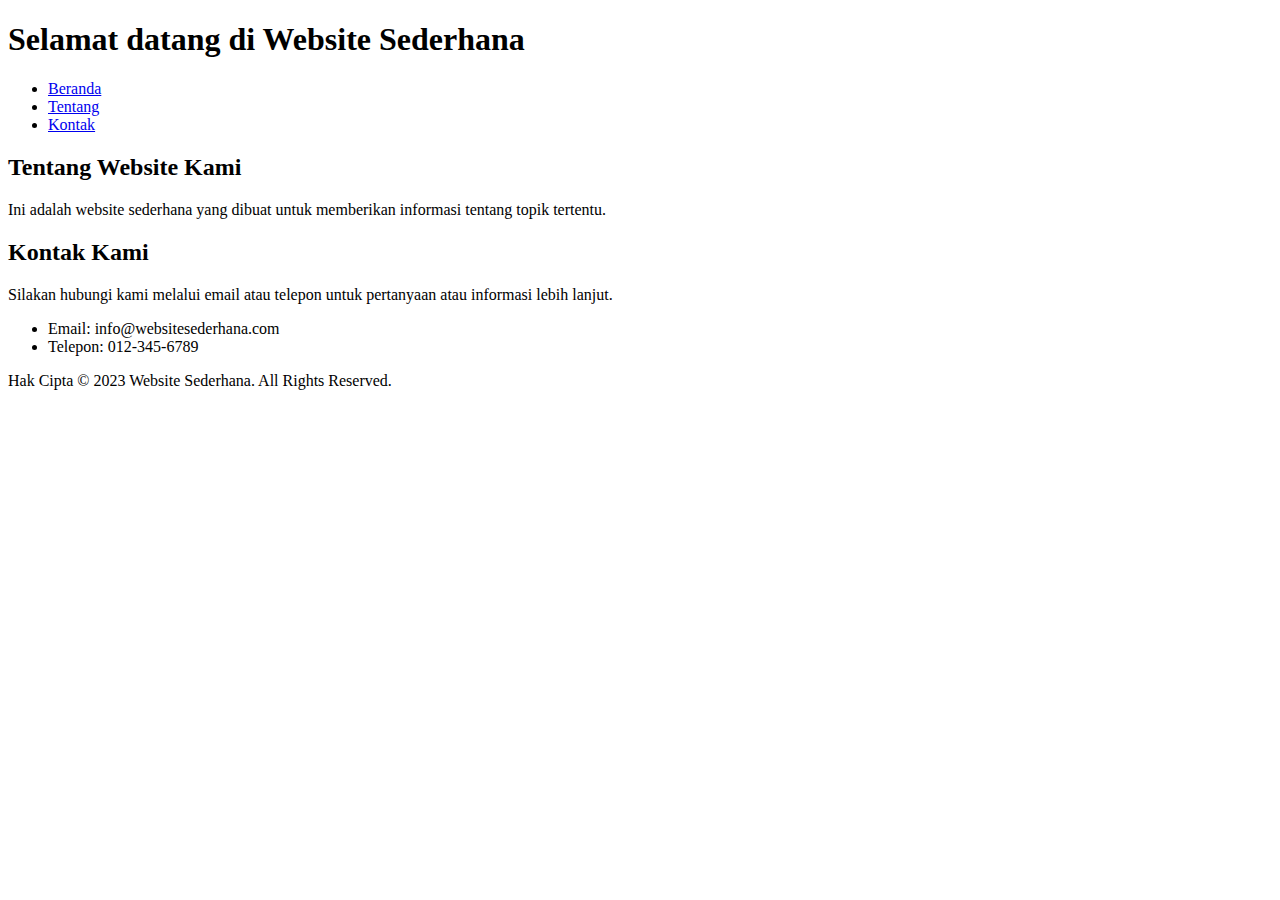
==== index.html @ 9dbc5c15 "Create index.html" ====
<!DOCTYPE html>
<html>
  <head>
    <title>Website Sederhana</title>
    <meta charset="UTF-8">
    <meta name="viewport" content="width=device-width, initial-scale=1.0">
  </head>
  <body>
    <header>
      <h1>Selamat datang di Website Sederhana</h1>
    </header>
    <nav>
      <ul>
        <li><a href="#">Beranda</a></li>
        <li><a href="#">Tentang</a></li>
        <li><a href="#">Kontak</a></li>
      </ul>
    </nav>
    <main>
      <section>
        <h2>Tentang Website Kami</h2>
        <p>Ini adalah website sederhana yang dibuat untuk memberikan informasi tentang topik tertentu.</p>
      </section>
      <section>
        <h2>Kontak Kami</h2>
        <p>Silakan hubungi kami melalui email atau telepon untuk pertanyaan atau informasi lebih lanjut.</p>
        <ul>
          <li>Email: info@websitesederhana.com</li>
          <li>Telepon: 012-345-6789</li>
        </ul>
      </section>
    </main>
    <footer>
      <p>Hak Cipta © 2023 Website Sederhana. All Rights Reserved.</p>
    </footer>
  </body>
</html>
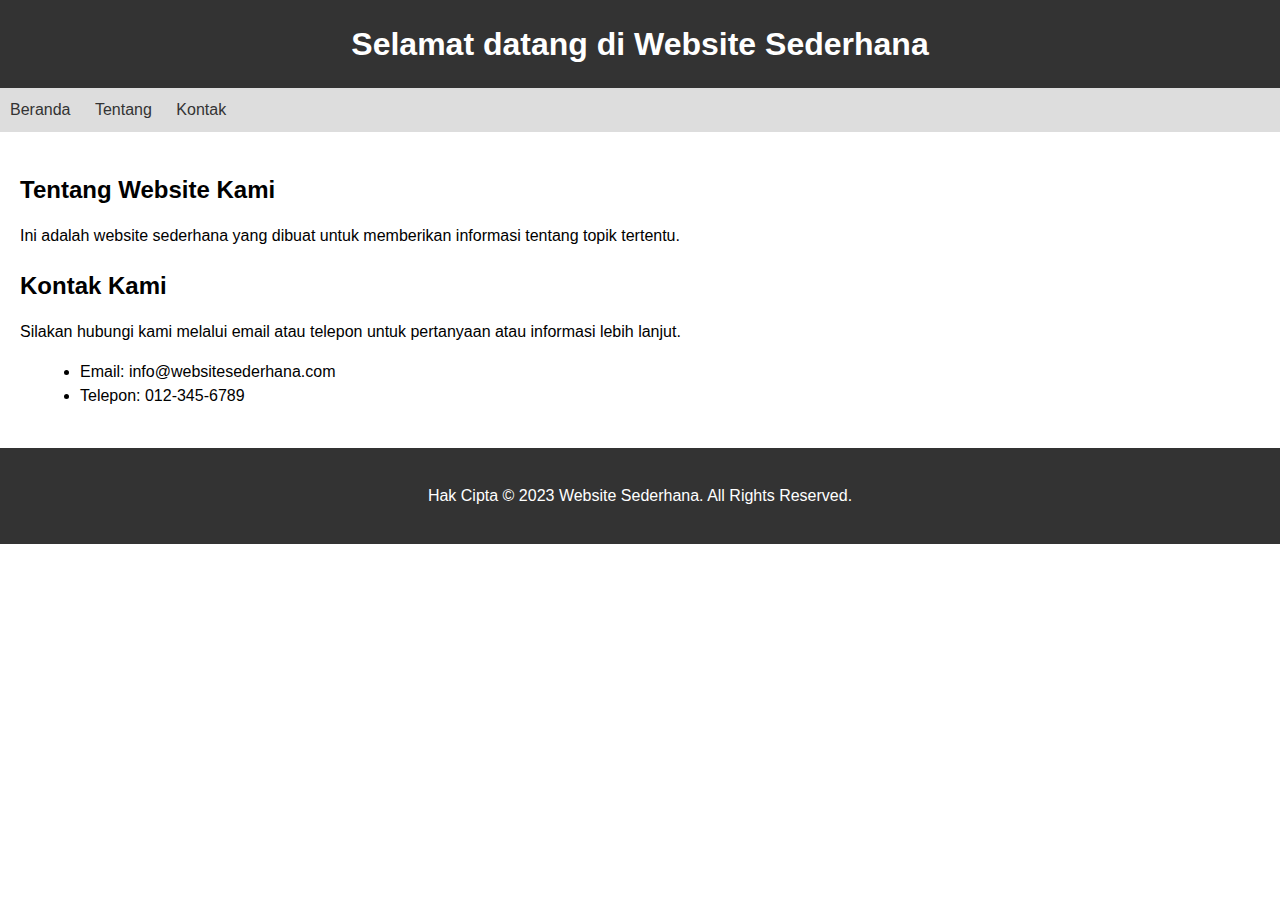
==== commit 19390dcb: "Update index.html" ====
--- a/index.html
+++ b/index.html
@@ -4,6 +4,7 @@
     <title>Website Sederhana</title>
     <meta charset="UTF-8">
     <meta name="viewport" content="width=device-width, initial-scale=1.0">
+    <link rel="stylesheet" type="text/css" href="style.css">
   </head>
   <body>
     <header>
--- a/style.css
+++ b/style.css
@@ -0,0 +1,85 @@
+/* Gaya umum */
+body {
+  font-family: Arial, sans-serif;
+  font-size: 16px;
+  line-height: 1.5;
+  margin: 0;
+  padding: 0;
+}
+
+/* Gaya header */
+header {
+  background-color: #333;
+  color: #fff;
+  padding: 20px;
+  text-align: center;
+}
+
+header h1 {
+  margin: 0;
+}
+
+/* Gaya navigasi */
+nav {
+  background-color: #ddd;
+  padding: 10px;
+}
+
+nav ul {
+  list-style: none;
+  margin: 0;
+  padding: 0;
+}
+
+nav li {
+  display: inline-block;
+  margin-right: 20px;
+}
+
+nav li:last-child {
+  margin-right: 0;
+}
+
+nav a {
+  color: #333;
+  text-decoration: none;
+}
+
+nav a:hover {
+  text-decoration: underline;
+}
+
+/* Gaya konten utama */
+main {
+  padding: 20px;
+}
+
+section {
+  margin-bottom: 20px;
+}
+
+section h2 {
+  font-size: 24px;
+  margin-bottom: 10px;
+}
+
+section p {
+  margin-bottom: 10px;
+}
+
+section ul {
+  margin-bottom: 10px;
+}
+
+section li {
+  list-style: disc;
+  margin-left: 20px;
+}
+
+/* Gaya footer */
+footer {
+  background-color: #333;
+  color: #fff;
+  padding: 20px;
+  text-align: center;
+}
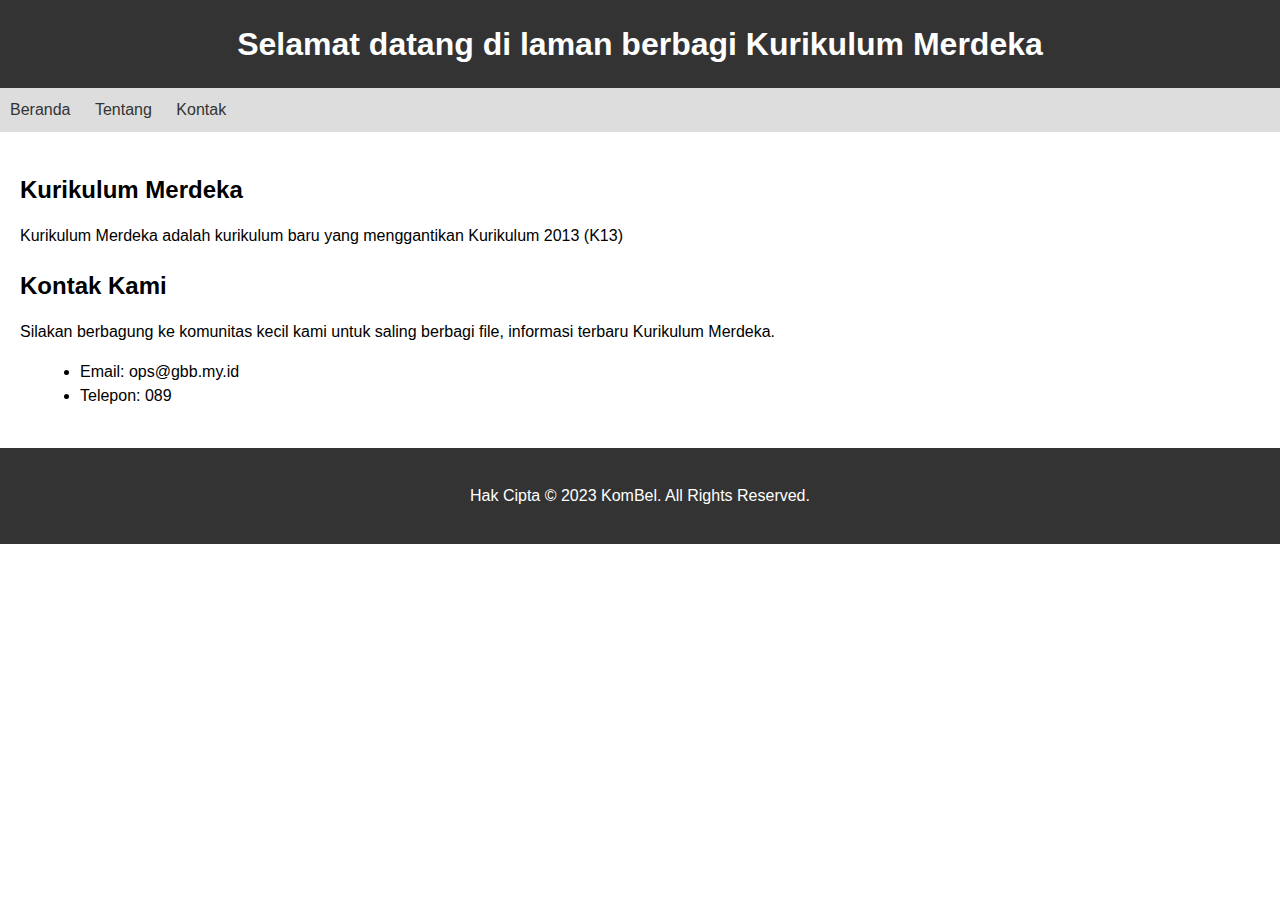
==== commit 0d445f21: "Update index.html" ====
--- a/index.html
+++ b/index.html
@@ -1,14 +1,14 @@
 <!DOCTYPE html>
 <html>
   <head>
-    <title>Website Sederhana</title>
+    <title>Kurikulum Merdeka</title>
     <meta charset="UTF-8">
     <meta name="viewport" content="width=device-width, initial-scale=1.0">
     <link rel="stylesheet" type="text/css" href="style.css">
   </head>
   <body>
     <header>
-      <h1>Selamat datang di Website Sederhana</h1>
+      <h1>Selamat datang di laman berbagi Kurikulum Merdeka</h1>
     </header>
     <nav>
       <ul>
@@ -19,20 +19,20 @@
     </nav>
     <main>
       <section>
-        <h2>Tentang Website Kami</h2>
-        <p>Ini adalah website sederhana yang dibuat untuk memberikan informasi tentang topik tertentu.</p>
+        <h2>Kurikulum Merdeka</h2>
+        <p>Kurikulum Merdeka adalah kurikulum baru yang menggantikan Kurikulum 2013 (K13)</p>
       </section>
       <section>
         <h2>Kontak Kami</h2>
-        <p>Silakan hubungi kami melalui email atau telepon untuk pertanyaan atau informasi lebih lanjut.</p>
+        <p>Silakan berbagung ke komunitas kecil kami untuk saling berbagi file, informasi terbaru Kurikulum Merdeka.</p>
         <ul>
-          <li>Email: info@websitesederhana.com</li>
-          <li>Telepon: 012-345-6789</li>
+          <li>Email: ops@gbb.my.id</li>
+          <li>Telepon: 089</li>
         </ul>
       </section>
     </main>
     <footer>
-      <p>Hak Cipta © 2023 Website Sederhana. All Rights Reserved.</p>
+      <p>Hak Cipta © 2023 KomBel. All Rights Reserved.</p>
     </footer>
   </body>
 </html>
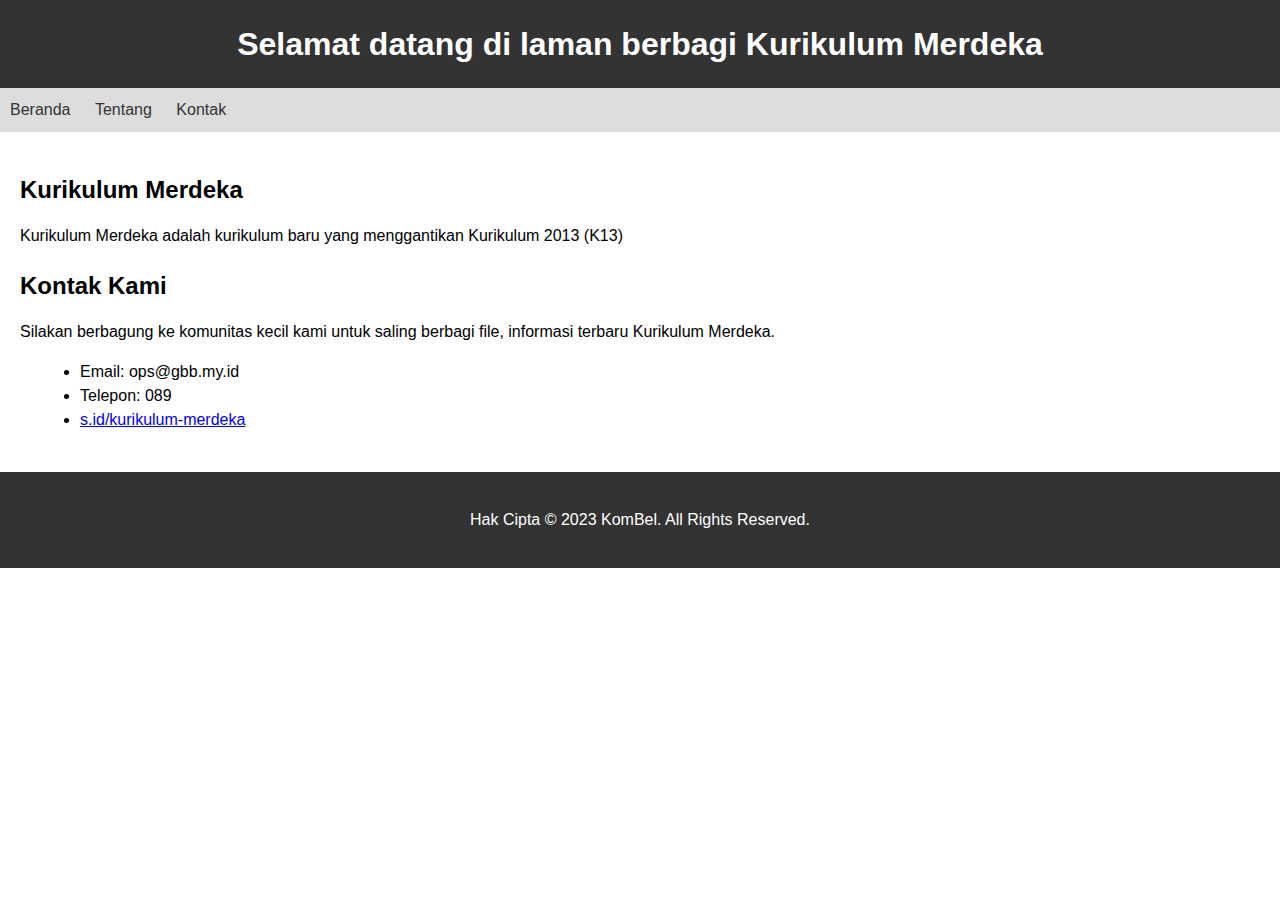
==== commit 403a78fa: "Update index.html" ====
--- a/index.html
+++ b/index.html
@@ -28,6 +28,7 @@
         <ul>
           <li>Email: ops@gbb.my.id</li>
           <li>Telepon: 089</li>
+          <li><a href="https://s.id/kurikulum-merdeka">s.id/kurikulum-merdeka</a></li>
         </ul>
       </section>
     </main>
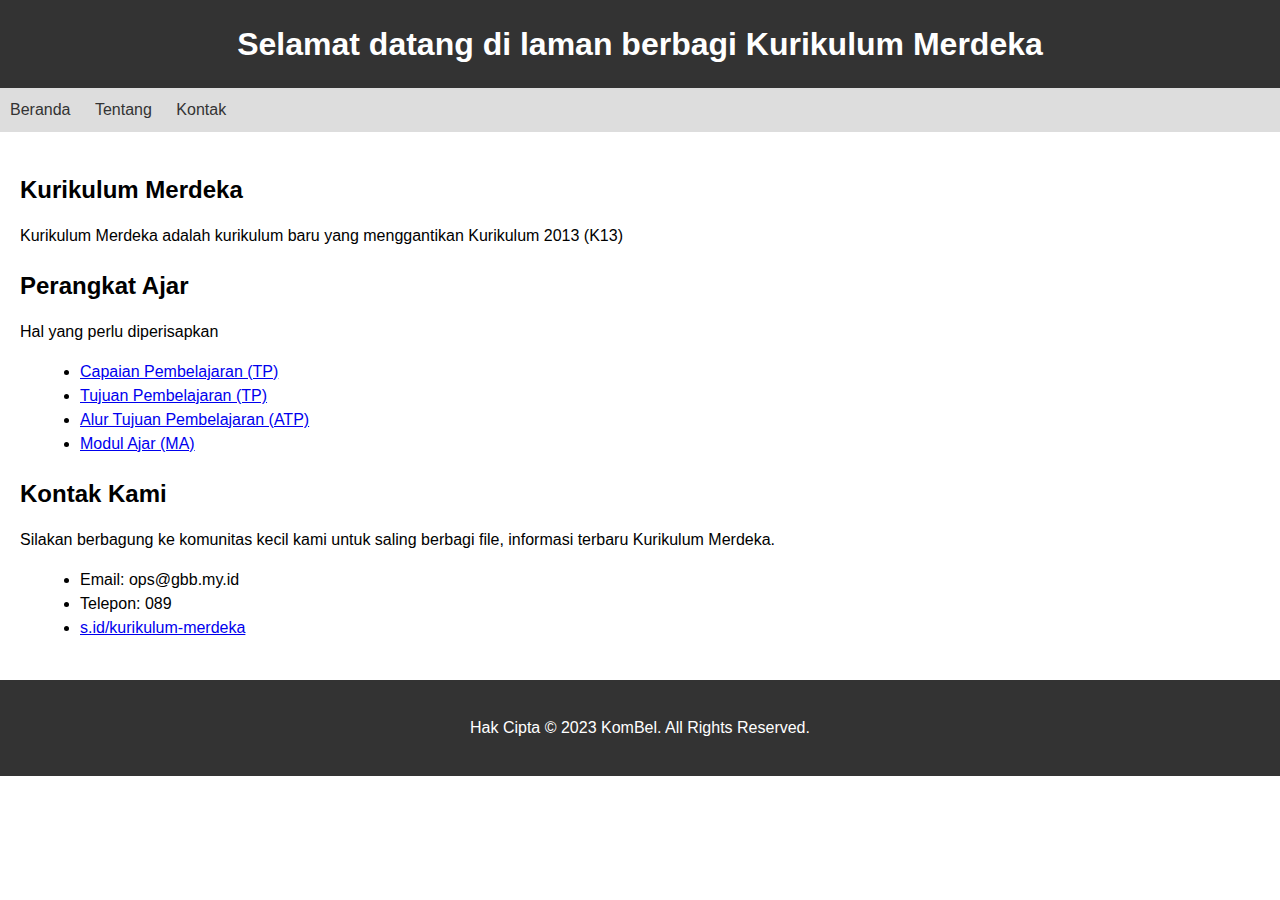
==== commit 0c38cd4d: "Update index.html" ====
--- a/index.html
+++ b/index.html
@@ -22,6 +22,15 @@
         <h2>Kurikulum Merdeka</h2>
         <p>Kurikulum Merdeka adalah kurikulum baru yang menggantikan Kurikulum 2013 (K13)</p>
       </section>
+       <section>
+        <h2>Perangkat Ajar</h2>
+        <p>Hal yang perlu diperisapkan</p>
+            <ul>
+           <li><a href="#">Capaian Pembelajaran (TP)</a></li>
+           <li><a href="#">Tujuan Pembelajaran (TP)</a></li>
+           <li><a href="#">Alur Tujuan Pembelajaran (ATP)</a></li>
+           <li><a href="#">Modul Ajar (MA)</a></li>
+           </ul>
       <section>
         <h2>Kontak Kami</h2>
         <p>Silakan berbagung ke komunitas kecil kami untuk saling berbagi file, informasi terbaru Kurikulum Merdeka.</p>
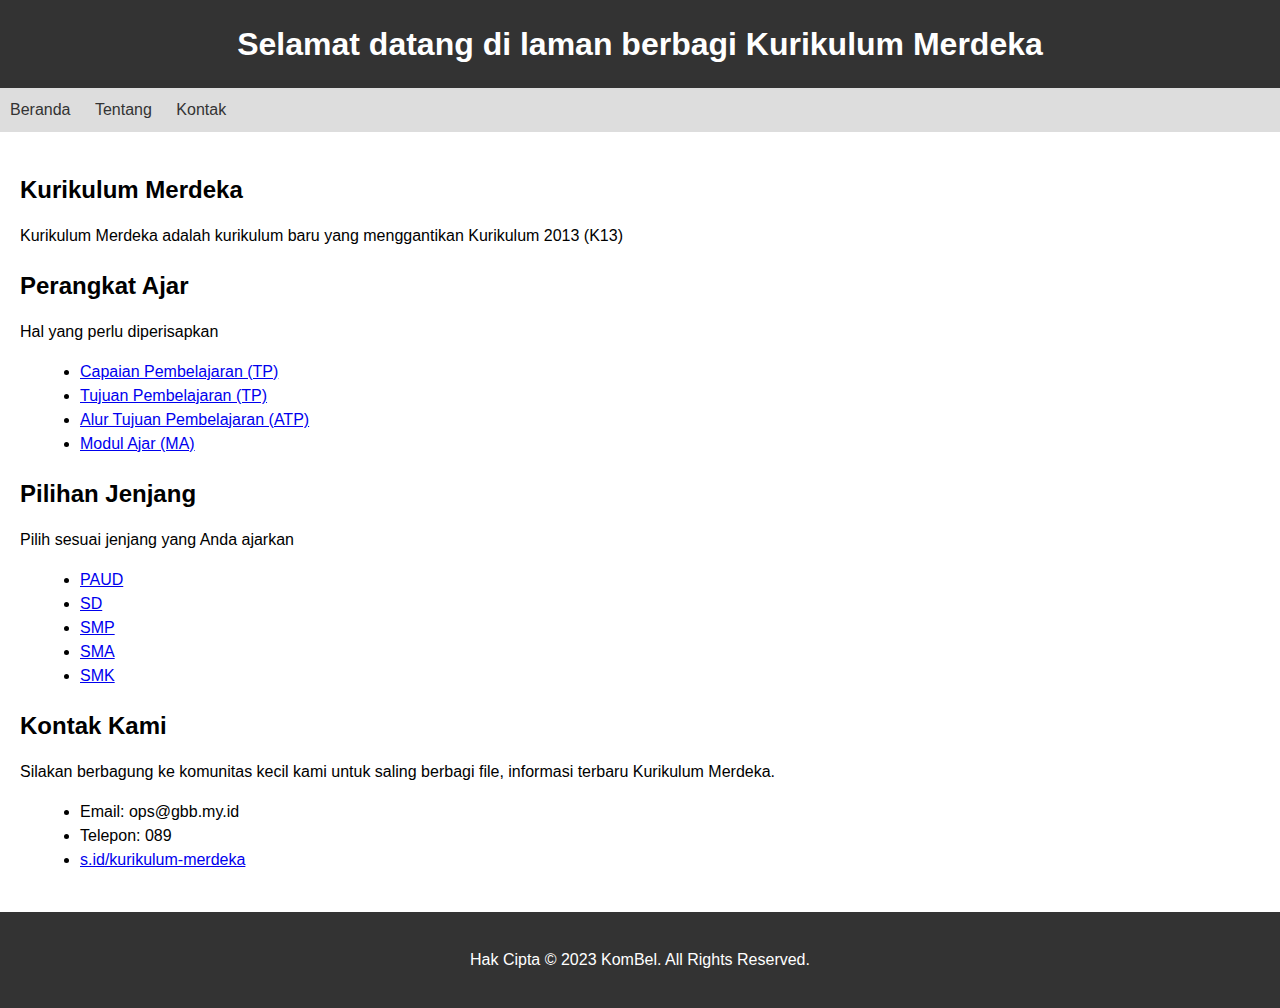
==== commit 5cf431c3: "Update index.html" ====
--- a/index.html
+++ b/index.html
@@ -31,6 +31,18 @@
            <li><a href="#">Alur Tujuan Pembelajaran (ATP)</a></li>
            <li><a href="#">Modul Ajar (MA)</a></li>
            </ul>
+         </section>
+       <section>
+        <h2>Pilihan Jenjang</h2>
+        <p>Pilih sesuai jenjang yang Anda ajarkan</p>
+            <ul>
+           <li><a href="#">PAUD</a></li>
+           <li><a href="#">SD</a></li>
+           <li><a href="#">SMP</a></li>
+           <li><a href="#">SMA</a></li>
+           <li><a href="#">SMK</a></li>
+           </ul>
+         </section>
       <section>
         <h2>Kontak Kami</h2>
         <p>Silakan berbagung ke komunitas kecil kami untuk saling berbagi file, informasi terbaru Kurikulum Merdeka.</p>
